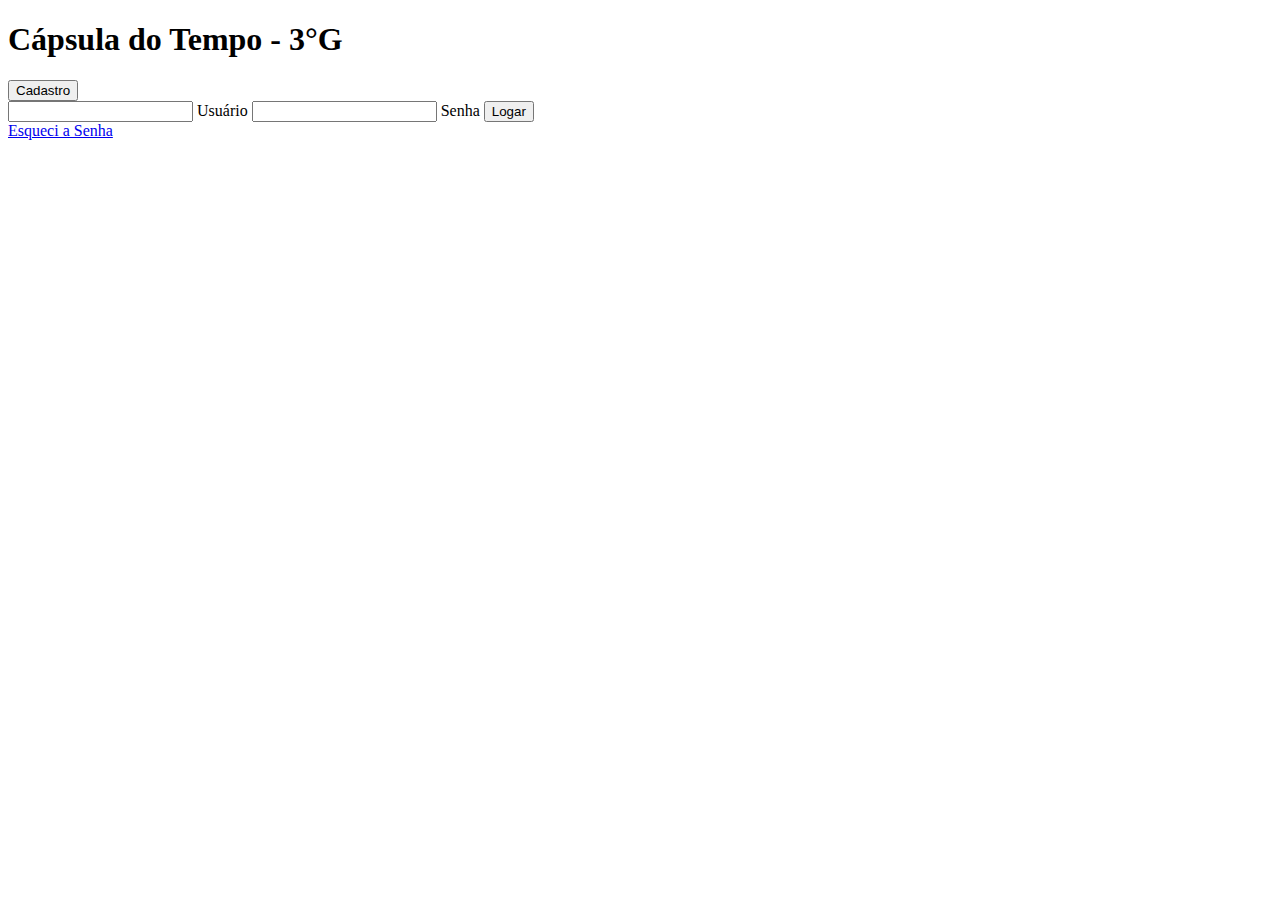
==== index.html @ bcc8cbc0 "Add files via upload" ====
<!DOCTYPE html>
<html lang="pt-br">
<head>
    <meta charset="UTF-8">
    <meta http-equiv="X-UA-Compatible" content="IE=edge">
    <meta name="viewport" content="width=device-width, initial-scale=1.0">
    <title>Capsula do Tempo</title>
</head>
<link rel="stylesheet" href="./estilo/base.css">
<script src="./script/script.js" defer></script>
<body>
 <header class="barra">
<div class="barra_conteudo">
    <div class="barra_info">
        <h1>Cápsula do Tempo - 3°G</h1>
    </div>
   <div class="barra_cadastro">

      <a href="cadastro.html"><button class="btn">Cadastro</button></a>
  
    </div>
   <div class="barra_login">
    <div class="form_base">
        <form class="login">
            <input type="text" id="usuario" name="usuario" class="login_usuario">
            <label for="usuario">Usuário</label>
            <input type="password" id="senha" name="senha" class="login_usuario">
            <label for="senha">Senha</label>
            <button type="submit">Logar</button>
        
        </form>

    </div>
    <div class="form_esqueci_senha">
        <a href="esqueci_senha.html">Esqueci a Senha</a>
    </div>
   </div>

</div>

 </header>  

</body>
</html>
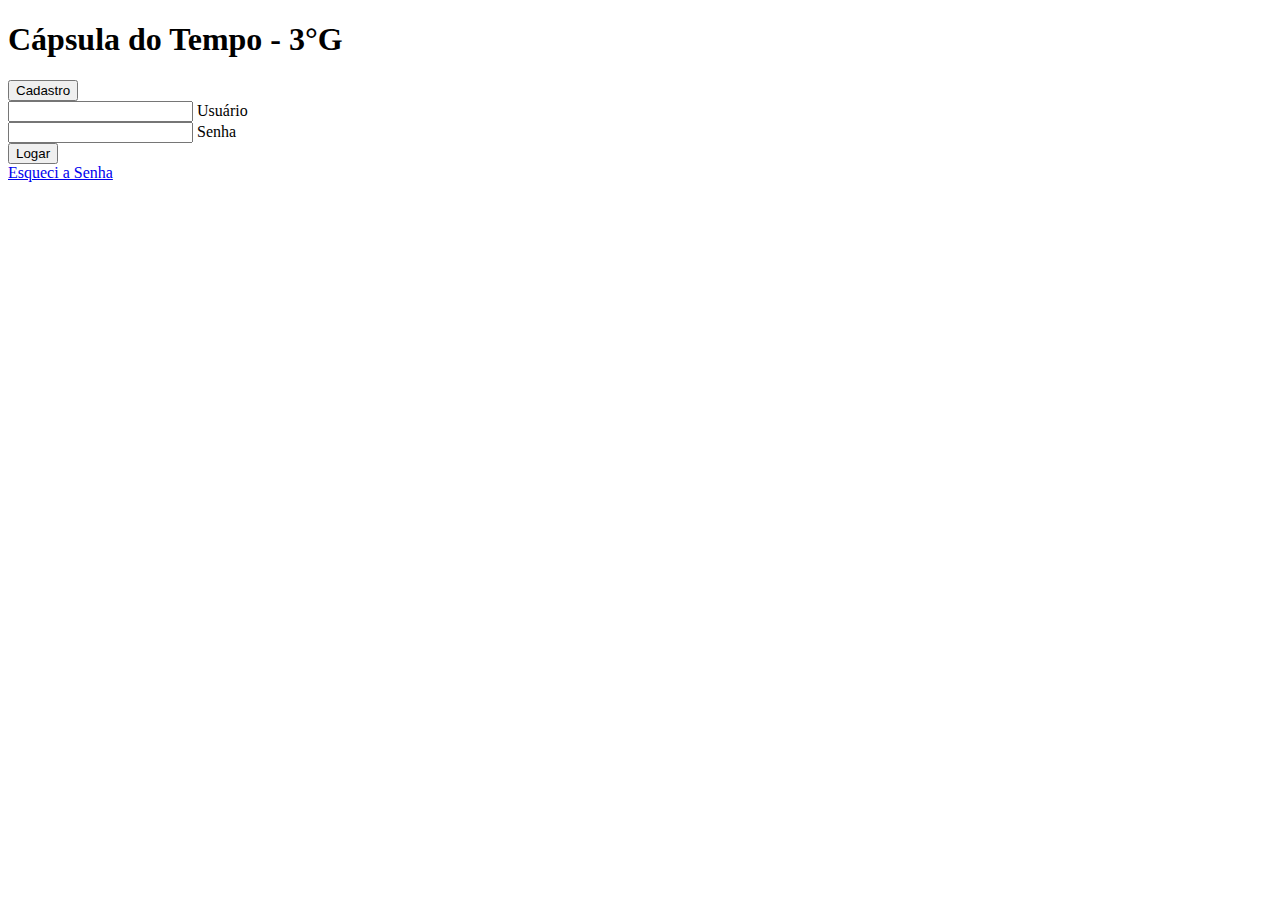
==== commit d60a319c: "Add files via upload" ====
--- a/index.html
+++ b/index.html
@@ -22,12 +22,17 @@
    <div class="barra_login">
     <div class="form_base">
         <form class="login">
-            <input type="text" id="usuario" name="usuario" class="login_usuario">
+            <div class="campoInput">
+            <input type="text" id="usuario" name="usuario" class="login_usuario" required>
             <label for="usuario">Usuário</label>
-            <input type="password" id="senha" name="senha" class="login_usuario">
+        </div>
+        <div class="campoInput">
+            <input type="password" id="senha" name="senha" class="login_usuario" required>
             <label for="senha">Senha</label>
+        </div>
+        <div class="campoInput">
             <button type="submit">Logar</button>
-        
+        </div>
         </form>
 
     </div>
